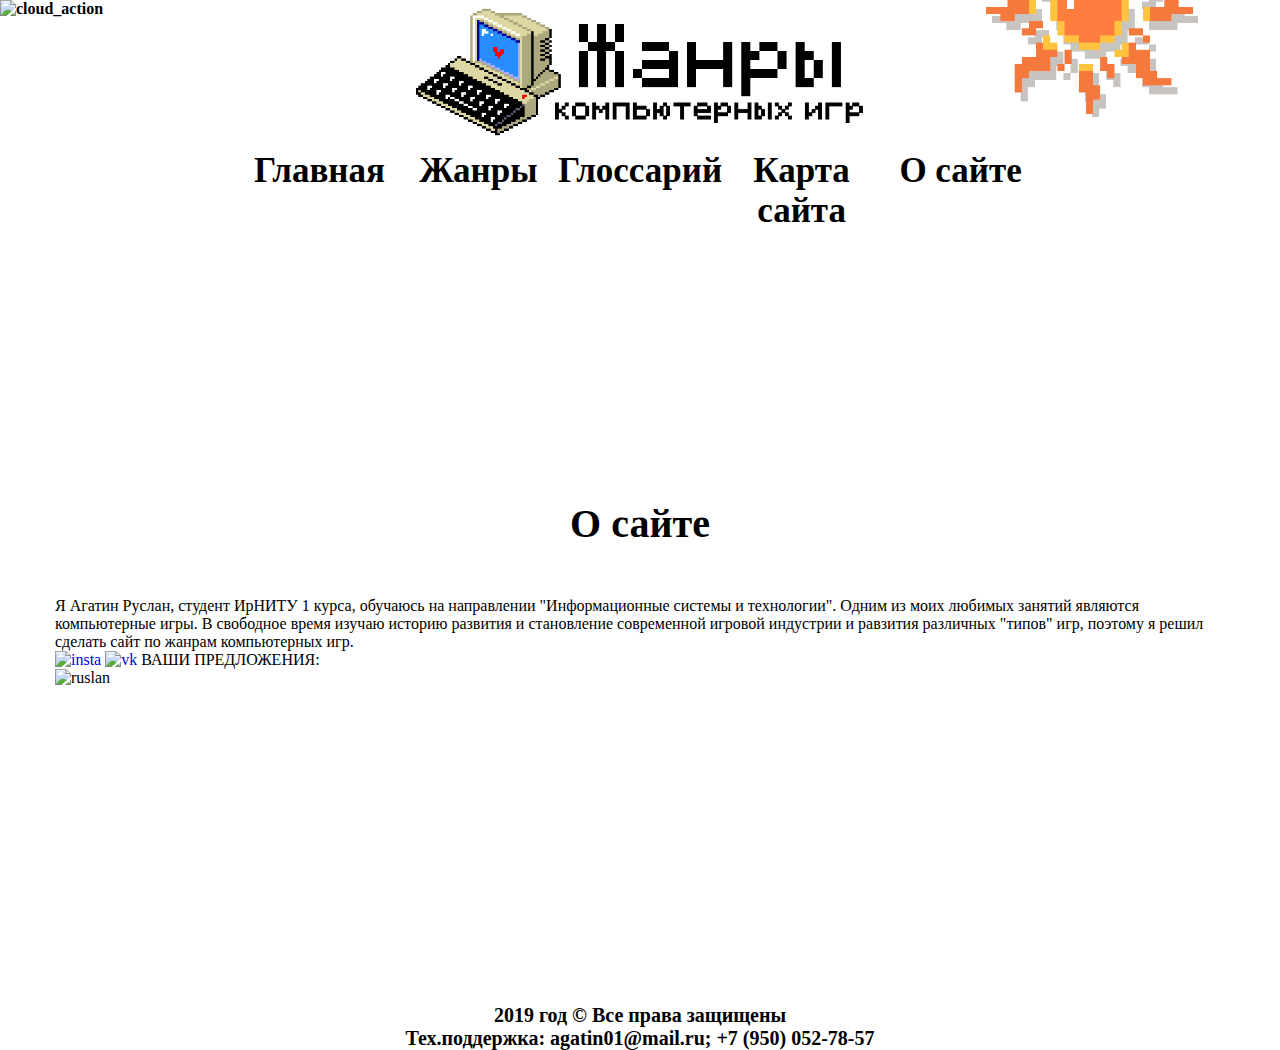
==== about.html @ 1bfb62bc "23" ====
<!DOCTYPE html>
<html>

<head>
	<link rel="shortcut icon" href="img/ico.ico" type="image/x-icon">
	<meta charset="UTF-8">
	<title>Жанры компьютерных игр</title>
	<link rel="stylesheet" href="css/style.css">
</head>

<body>

	<header>
		<img class="cloud cloud_action" src="img/cloud4.png" alt="cloud_action">
		<img class="cloud sun" src="img/sun.png" alt="sun">
		<div class="container">
			<div class="logo">
				<a href="index.html">
					<img class="graficlogo" src="img/logo.png" alt="Logo">
				</a>
			</div>
			<nav class="topnav">
				<ul id="myTopnav">
					<li><a href="index.html">Главная</a></li>
					<li class="janry"><a href="#">Жанры</a>
						<ul class="submenu" style="list-style: none;">
							<li><a href="action.html">Экшен</a></li>
							<li><a href="simulator.html">Симуляторы</a></li>
							<li><a href="strategies.html">Стратегии</a></li>
							<li><a href="puzzle.html">Головоломки</a></li>
							<li><a href="role.html">Ролевые</a></li>
						 </ul>					
					</li>
					<li><a href="glossary.html">Глоссарий</a></li>
					<li><a href="map.html">Карта сайта</a></li>
					<li><a href="about.html">О сайте</a></li>
				</ul>
			</nav>
		</div>
	</header>
	<iframe src="iframe/body.html" frameborder="0" width="100%" height="700px"></iframe>
	<footer>
		<p class="copyright">
			2019 год &copy; Все права защищены <br> Тех.поддержка: agatin01@mail.ru; +7 (950) 052-78-57
			
		</p>
	</footer>
	<script src="js/script.js"></script>
</body>
</html>
---- css/style.css ----
@font-face {
    font-family: 'F77 Minecraft';
    src: url('../fonts/F77-Minecraft.woff') format('woff');
    font-weight: normal;
    font-style: normal;
}
@font-face {
    font-family: 'Roboto';
    src: url('../fonts/Roboto-Medium.woff') format('woff');
    font-weight: normal;
    font-style: normal;
}

@font-face {
    font-family: 'Roboto';
    src: url('../fonts/Roboto-Bold.woff') format('woff');
    font-weight: bold;
    font-style: normal;
}
@font-face {
    font-family: 'Amatic SC';
    src: url('../fonts/AmaticSC-Regular.woff') format('woff');
    font-weight: normal;
    font-style: normal;
}
@font-face {
    font-family: 'Amatic SC';
    src: url('../fonts/AmaticSC-Bold.woff') format('woff');
    font-weight: bold;
    font-style: normal;
}


* {
    margin: 0;
    padding: 0;
}
a {
    text-decoration: none;
}
li {
    text-decoration: none;
    list-style: none;
}
body {
    background-color: #21aff3a6;
    background: url('../img/bg_pixel.jpg') no-repeat center bottom;
    background-size: cover;
    overflow-x: hidden;
}
.container {
    margin: 0 auto;
    width: 1170px;
}

/* Header */
header {
    height: 300px;
    font-family: 'Amatic SC', cursive;
    font-weight: bold;
}
.logo {
    display: flex;
    justify-content: center;
    text-align: center;
}
.logo a {
    width: 450px;
    margin-top: 7px;
}
.graficlogo {
    width:100%
}
.topnav {
    width: 800px;
    margin: 10px auto;
}
.topnav > ul {
    display: flex;
    justify-content: space-around;
}
.topnav > ul li {
    flex-grow: 1;
    text-align: center;
    flex-basis: 0;
}
.topnav a {
    color: #000;
    width: 100%;
    display: inline-block;
    font-size: 35px;
    transition: all 0.3s;
}
.topnav a:hover {
    border: 1px solid #000;
    box-sizing: border-box;
    box-shadow: 2px 2px 2px black;
    font-size: 38px;
    background-color: bisque;
}
.submenu {
    position: relative;
    display: none;
    flex-direction: column;
    width: 100%;
    transition: all 0.3s;
    opacity: 0;
    height: 240px;
    z-index: 2;
}
.submenu > li {
    flex-grow: 1;
    flex-basis: 0;
}
.janry:hover .submenu {
    display: flex;
    animation: box 1s forwards;
}
.cloud {
    position: absolute;
    z-index: 0;
}
.cloud1 { 
    left: -260px;
    top: 270px;
    animation: cloud1 2s ease-in-out forwards;
}
.cloud2 {
    top: 300px;
    right: -260px;
    animation: cloud2 2.3s ease-in-out forwards;
}
.cloud3 {
    top: 350px;
    right: -200px;
    animation: cloud3 1.8s ease-in-out forwards;
}
.cloud4 { 
    left: -230px;
    top: 230px;
    animation: cloud4 2.1s ease-in-out forwards;
}
.sun { 
    right: 80px;
    top: -100px;
    animation: sun 2.5s ease-in-out forwards;
}
/* Main */
main {
    display: block;
    font-family: Roboto;
    margin-top: 200px;
    height: 700px;
}
h1 {
    margin-bottom: 50px;
    font-family: F77 Minecraft;
    text-align: center;
    font-size: 40px;
}
.gamedescription {
    margin-bottom: 20px;
    font-size: 20px;
}
.gamedescription strong {
    font-size: 24px;
    font-weight: bold;
}
.description {
    font-size: 20px;
}




.copyright {
    font-weight: bold;
    font-size: 20px;
    text-align: center;
}

@keyframes box {
    from { opacity: 0;}
    to { opacity: 1;}
}
@keyframes cloud1 {
    from { left: -260px; }
    to { left: 160px; }
}
@keyframes cloud2 {
    from { right: -260px; }
    to { right: 200px; }
}
@keyframes cloud3 {
    from { right: -260px; }
    to { right: 500px; }
}
@keyframes cloud4 {
    from { left: -260px; }
    to { left: 500px; }
}
@keyframes sun {
    from { top: -230px; }
    to { top: 10px; }
}
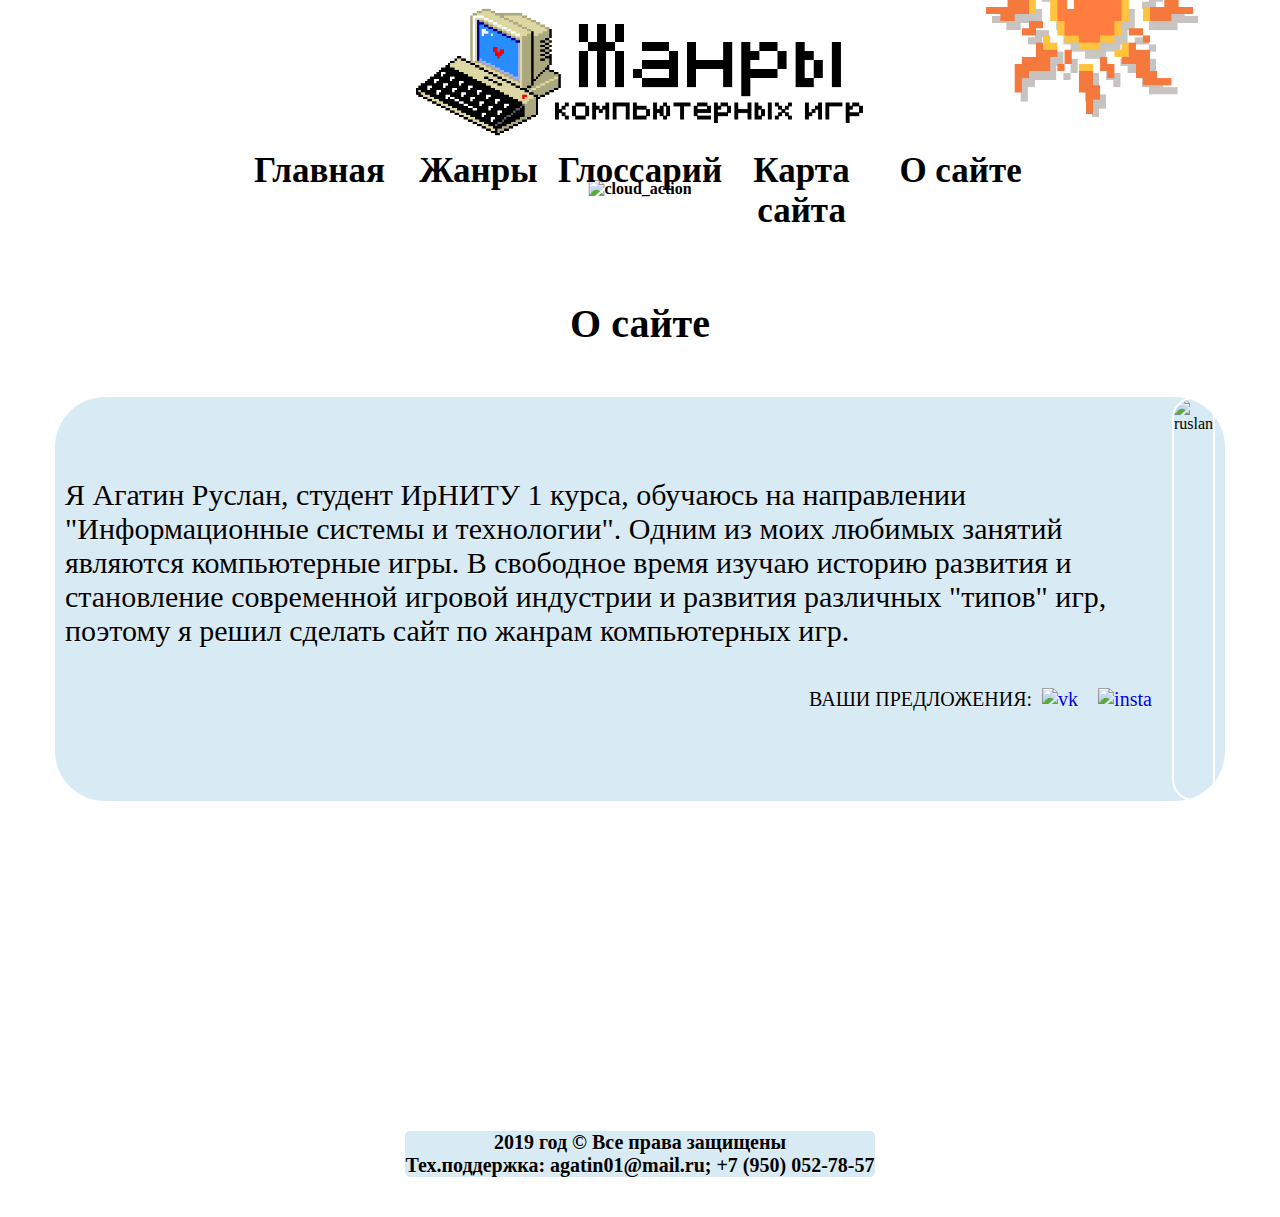
==== commit 1ab9d45b: "п" ====
--- a/about.html
+++ b/about.html
@@ -38,6 +38,7 @@
 			</nav>
 		</div>
 	</header>
+	<h1>О сайте</h1>
 	<iframe src="iframe/body.html" frameborder="0" width="100%" height="700px"></iframe>
 	<footer>
 		<p class="copyright">
--- a/css/style.css
+++ b/css/style.css
@@ -43,6 +43,7 @@
     list-style: none;
 }
 body {
+    
     background-color: #21aff3a6;
     background: url('../img/bg_pixel.jpg') no-repeat center bottom;
     background-size: cover;
@@ -61,7 +62,9 @@
 }
 .logo {
     display: flex;
+    z-index: 2;
     justify-content: center;
+    position: relative;
     text-align: center;
 }
 .logo a {
@@ -74,6 +77,8 @@
 .topnav {
     width: 800px;
     margin: 10px auto;
+    z-index: 2;
+    position: relative;
 }
 .topnav > ul {
     display: flex;
@@ -99,6 +104,7 @@
     background-color: bisque;
 }
 .submenu {
+    background-color: #78c9f8;
     position: relative;
     display: none;
     flex-direction: column;
@@ -107,6 +113,7 @@
     opacity: 0;
     height: 240px;
     z-index: 2;
+    border: 1px solid black;
 }
 .submenu > li {
     flex-grow: 1;
@@ -119,6 +126,13 @@
 .cloud {
     position: absolute;
     z-index: 0;
+}
+.gif {
+    height: 200px;
+    left: -400px;
+    top: 350px;
+    animation: gif 3s ease-in-out forwards;
+    z-index: 2;
 }
 .cloud1 { 
     left: -260px;
@@ -146,9 +160,12 @@
     animation: sun 2.5s ease-in-out forwards;
 }
 /* Main */
-main {
+main  {
     display: block;
     font-family: Roboto;
+
+}
+.maindex {
     margin-top: 200px;
     height: 700px;
 }
@@ -170,15 +187,139 @@
     font-size: 20px;
 }
 
-
-
-
+/* Action */
+h2 {
+    left: 30px;
+    margin-bottom: 50px;
+    font-family: F77 Minecraft;
+    font-size: 40px;
+}
+
+p {
+    text-align: justify;
+    margin-top: 30px;
+    margin-bottom: 40px;
+    font-size: 20px;
+    text-shadow: 0px 1px 0px rgba(255,255,255,0.55);
+}
+.pictures > li:hover > .picture {
+    transform: rotateY(180deg);
+}
+.picture {
+    transition: all 0.5s ease-in-out;
+    transform: rotateY(0deg);
+    height: 200px;
+    border: 2px solid white;
+    box-shadow: 10px 10px 5px 0px rgba(0,0,0,0.75);
+}
+.pictures {
+    text-align: center;
+    display: flex;
+    justify-content: space-between;
+}
+.cloud_action {
+    top: 300px;
+    z-index: -1;
+    height: 240px;
+    left: 50%;
+    transform: translate(-50%, -50%);
+}
+.sims {
+    height: auto;
+    border: 2px solid white;
+    box-shadow: 10px 10px 5px 0px rgba(0,0,0,0.75);
+}
+.p_pictures {
+    text-align: center;
+}
+.ruslan {
+    height: 400px;
+    border: 2px solid white;
+    border-radius: 50px;
+}
+.textportfolio {
+    font-size: 30px;
+    text-align: left;
+}
+.portfolio {
+    display: flex;
+    justify-content: space-around;
+    background-color: #d8ebf4;
+    align-items: center;
+    padding-right: 10px;
+    padding-left: 10px;
+    border-radius: 50px;
+}
+.portfolio div {
+    margin-right: 20px;
+}
+.insta {
+    margin-left: 20px;
+    height: 50px;
+}
+.vk {
+    margin-left: 10px;
+    height: 50px;
+}
+.contacts {
+    flex-direction: row-reverse;
+    display: flex;
+    align-items: center;
+    text-align: right;
+    font-size: 20px;
+}
+
+footer {
+    text-align: center;
+}
 .copyright {
+    border-radius: 5px;
+    display: inline-block;
+    background-color: #d8ebf4;
+    margin-left: auto;
     font-weight: bold;
     font-size: 20px;
     text-align: center;
 }
-
+.descr-item {
+    display: flex;
+    align-items: center;
+    font-size: 16px;
+    margin-top: 20px;
+    
+}
+.descr__title{
+    margin-left: 25px;
+    position: relative;
+    padding-right: 20px;
+    font-weight: 700;
+    font-size: 17px;
+}
+.descr__title::after {
+    content: "";
+    background: url(../img/subtract.png) no-repeat;
+    width: 10px;
+    height: 10px;
+    background-size: 10px 10px;
+    position: absolute;
+    top: 50%;
+    transform: translateY(-50%);
+    right: 0;
+
+}
+.descr__text {
+    margin-left: 20px;
+}
+.map__inner{
+    display: flex;
+    justify-content: center;
+    padding-top: 25px;
+}
+@keyframes gif {
+    from { left: -260px; }
+    to {     left: 50%;
+        transform: translate(-50%, -50%); }
+}
 @keyframes box {
     from { opacity: 0;}
     to { opacity: 1;}
@@ -203,3 +344,62 @@
     from { top: -230px; }
     to { top: 10px; }
 }
+
+
+@media screen and (max-width: 1199px) {
+    .container {
+        width: 976px;
+    }
+    .pictures {
+        justify-content: space-around;
+        flex-wrap: wrap;
+    }
+    .pictures li {
+        margin-top: 5px;
+    }
+}
+
+/* Portrait tablets and small desktops */
+@media screen and (max-width: 991px) {
+    .container {
+        width: 768px;
+    }
+    body {
+        min-height: 100vh;
+    }
+    .pictures {
+        flex-direction: column;
+    }
+    /* .cloud1 { 
+        left: 0px;
+        animation: cloud5 2s ease-in-out forwards;
+    }
+    .cloud2 {
+        right: 0px;
+        animation: cloud6 2s ease-in-out forwards;
+    }
+    .cloud3 {
+        right: -0px;
+        animation: cloud7 2s ease-in-out forwards;
+    }
+    .cloud4 { 
+        left: 0px;
+        animation: cloud8 2s ease-in-out forwards;
+    }
+    @keyframes cloud5 {
+        from { left: 0px; }
+        to { left: 160px; }
+    }
+    @keyframes cloud6 {
+        from { right: 0px; }
+        to { right: 200px; }
+    }
+    @keyframes cloud7 {
+        from { right: 0px; }
+        to { right: 500px; }
+    }
+    @keyframes cloud8 {
+        from { left: 0px; }
+        to { left: 500px; }
+    } */
+}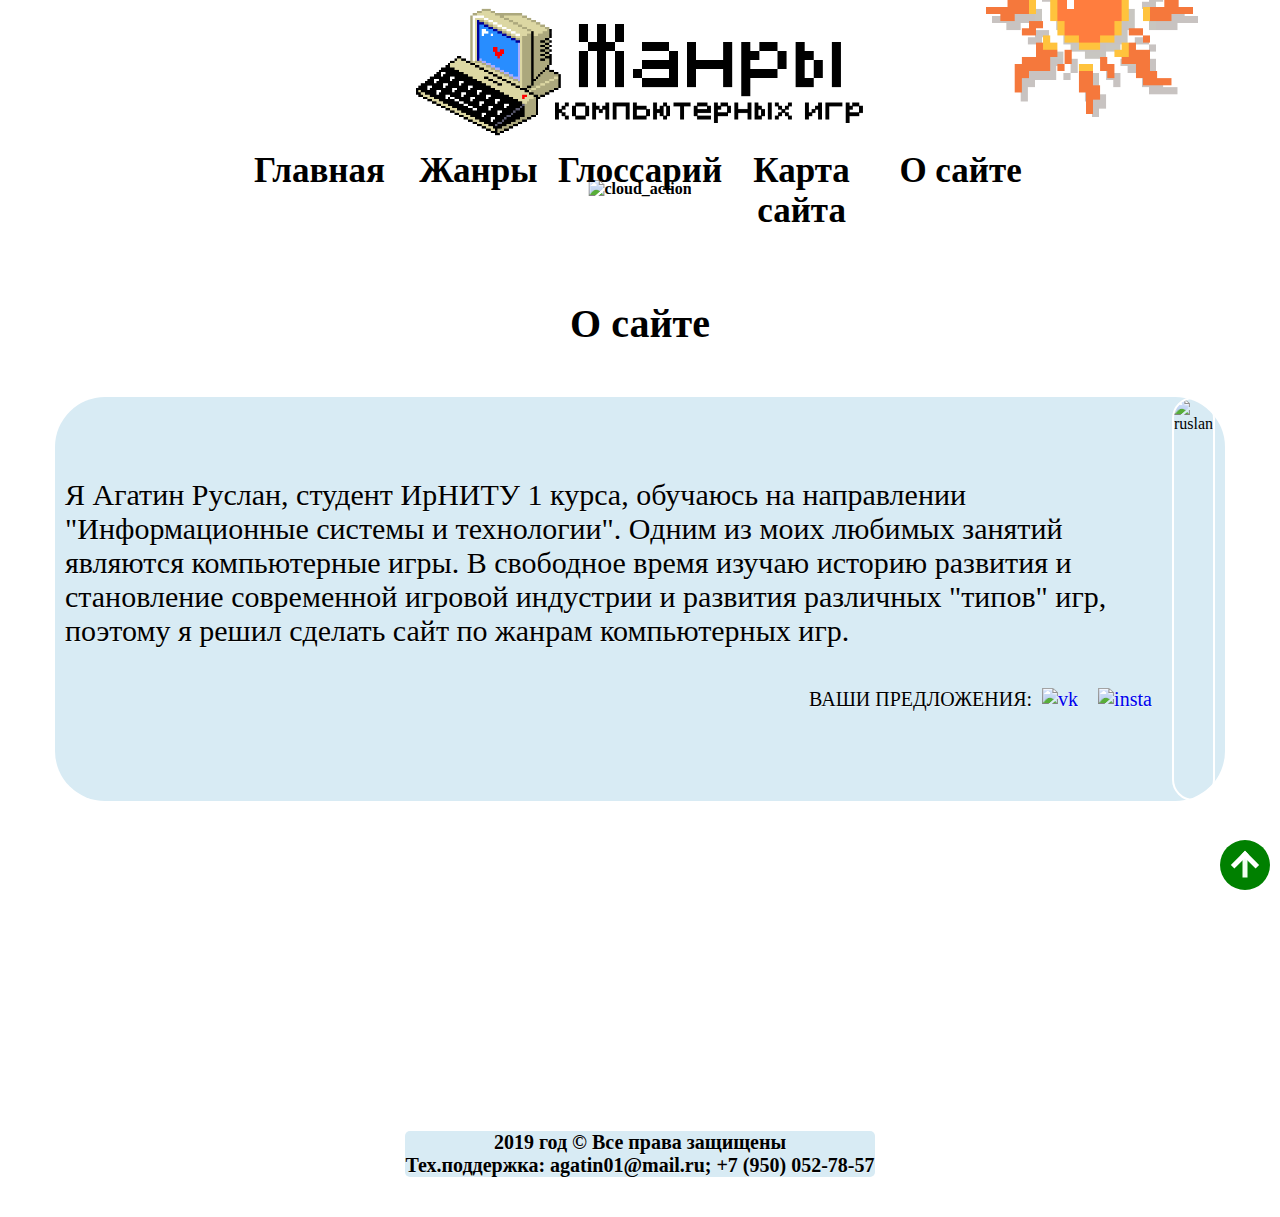
==== commit 92535f08: "gdh" ====
--- a/about.html
+++ b/about.html
@@ -46,6 +46,7 @@
 			
 		</p>
 	</footer>
+	<a href="#" class="back-to-top"></a>
 	<script src="js/script.js"></script>
 </body>
 </html>--- a/css/style.css
+++ b/css/style.css
@@ -270,6 +270,7 @@
 }
 
 footer {
+    margin-top: auto;
     text-align: center;
 }
 .copyright {
@@ -307,6 +308,9 @@
     right: 0;
 
 }
+.intro {
+    text-align: center;
+}
 .descr__text {
     margin-left: 20px;
 }
@@ -314,6 +318,44 @@
     display: flex;
     justify-content: center;
     padding-top: 25px;
+}
+.back-to-top {
+    position: fixed;
+    right: 10px;
+    bottom: 10px;
+    width: 50px;
+    height: 50px;
+    border-color: transparent;
+    border-radius: 50px;
+    background-color: green;
+}
+.back-to-top:hover {
+    filter: brightness(1.5);
+    outline: none;
+}
+.back-to-top::before,
+.back-to-top::after {
+    content: '';
+    position: absolute;
+    top: 50%;
+    left: 50%;
+    transform: translate(-50%, -50%);
+
+}
+.back-to-top::before {
+    width: 5px;
+    height: 25px;
+    border-top-left-radius: 3px;
+    border-top-right-radius: 3px;
+    background-color: honeydew;
+
+}
+.back-to-top::after {
+    width: 15px;
+    height: 15px;
+    transform: translate(-50%, -50%) rotate(45deg);
+    border-top: 5px solid white;
+    border-left: 5px solid white;
 }
 @keyframes gif {
     from { left: -260px; }
@@ -370,6 +412,11 @@
     .pictures {
         flex-direction: column;
     }
+@media screen and (min-width: 500px) {
+    footer {
+        margin-top: 250px;
+    }
+}
     /* .cloud1 { 
         left: 0px;
         animation: cloud5 2s ease-in-out forwards;
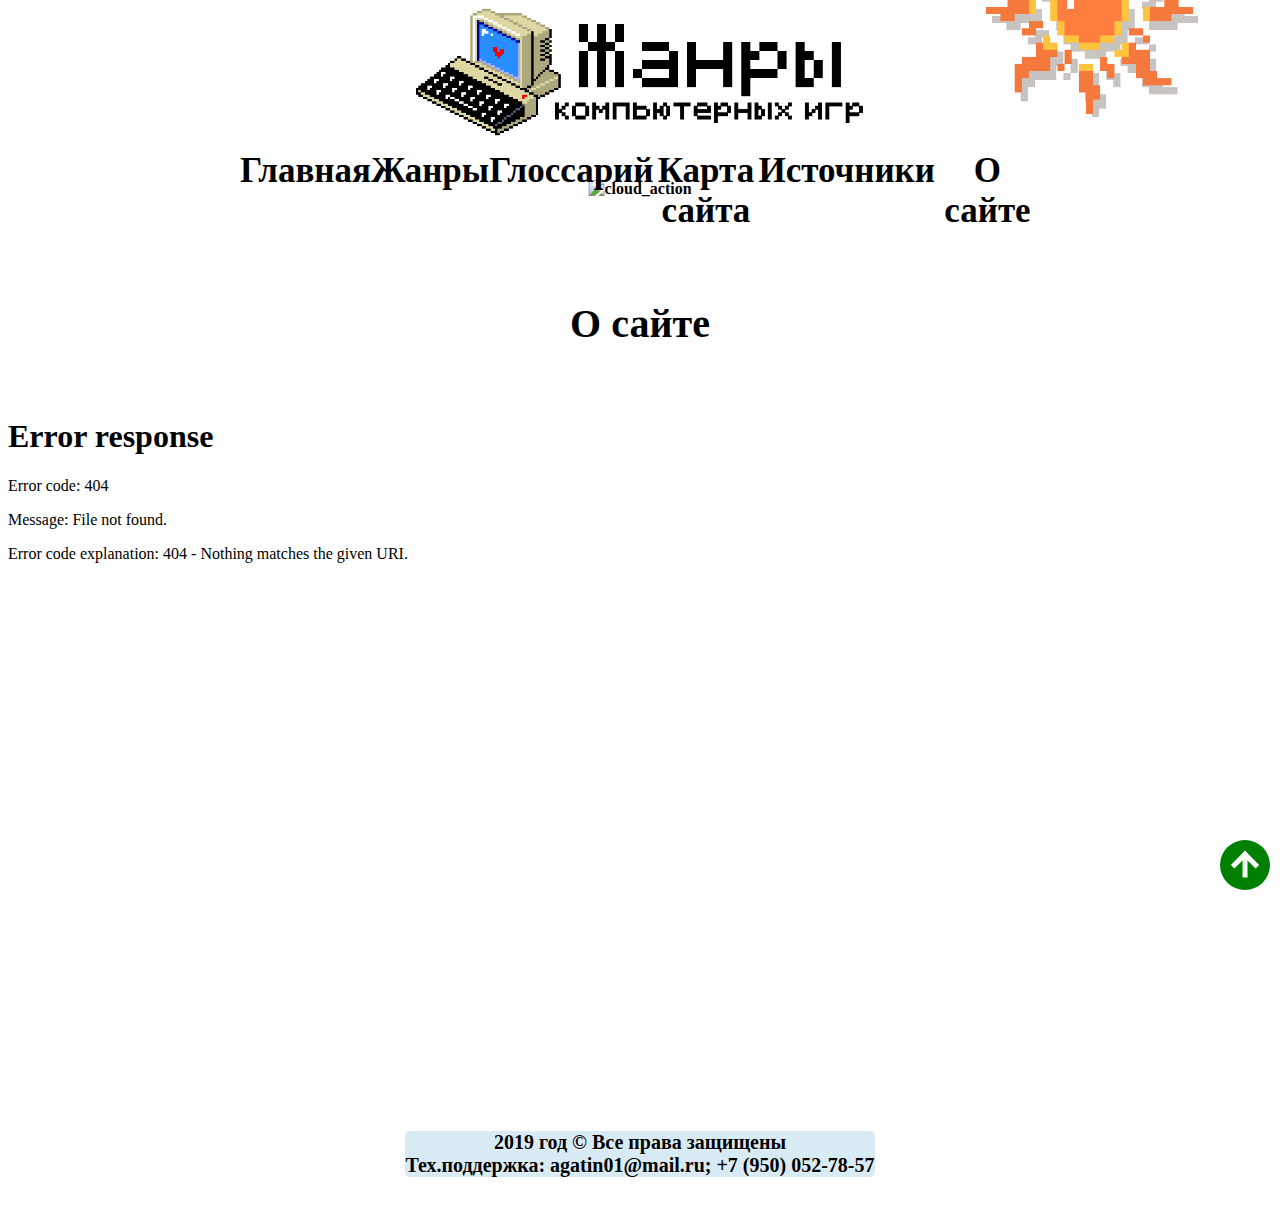
==== commit 5e535492: "iframe" ====
--- a/about.html
+++ b/about.html
@@ -33,13 +33,14 @@
 					</li>
 					<li><a href="glossary.html">Глоссарий</a></li>
 					<li><a href="map.html">Карта сайта</a></li>
+					<li><a href="sources.html">Источники</a></li>
 					<li><a href="about.html">О сайте</a></li>
 				</ul>
 			</nav>
 		</div>
 	</header>
 	<h1>О сайте</h1>
-	<iframe src="iframe/body.html" frameborder="0" width="100%" height="700px"></iframe>
+	<iframe src="frame/body.html" frameborder="0" width="100%" height="700px"></iframe>
 	<footer>
 		<p class="copyright">
 			2019 год &copy; Все права защищены <br> Тех.поддержка: agatin01@mail.ru; +7 (950) 052-78-57
--- a/css/style.css
+++ b/css/style.css
@@ -269,7 +269,7 @@
     font-size: 20px;
 }
 
-footer {
+footer { 
     margin-top: auto;
     text-align: center;
 }
@@ -417,36 +417,5 @@
         margin-top: 250px;
     }
 }
-    /* .cloud1 { 
-        left: 0px;
-        animation: cloud5 2s ease-in-out forwards;
-    }
-    .cloud2 {
-        right: 0px;
-        animation: cloud6 2s ease-in-out forwards;
-    }
-    .cloud3 {
-        right: -0px;
-        animation: cloud7 2s ease-in-out forwards;
-    }
-    .cloud4 { 
-        left: 0px;
-        animation: cloud8 2s ease-in-out forwards;
-    }
-    @keyframes cloud5 {
-        from { left: 0px; }
-        to { left: 160px; }
-    }
-    @keyframes cloud6 {
-        from { right: 0px; }
-        to { right: 200px; }
-    }
-    @keyframes cloud7 {
-        from { right: 0px; }
-        to { right: 500px; }
-    }
-    @keyframes cloud8 {
-        from { left: 0px; }
-        to { left: 500px; }
-    } */
+ 
 }